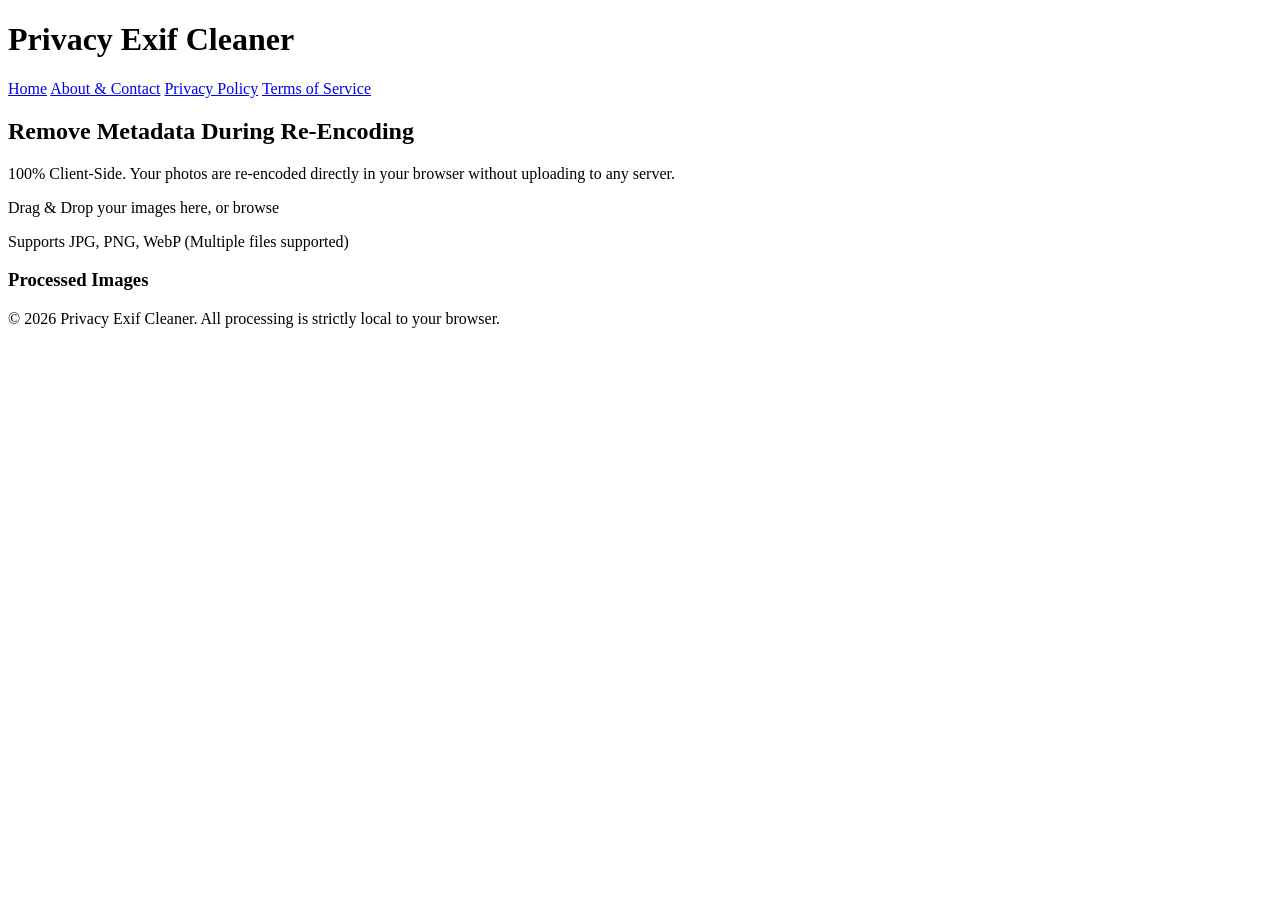
==== index.html @ 98ecf015 "Add initial HTML structure for Exif Cleaner" ====
<!DOCTYPE html>
<html lang="en">
<head>
  <meta charset="UTF-8">
  <meta name="viewport" content="width=device-width, initial-scale=1.0">
  <title>Browser-Based Image Metadata Remover (Exif Cleaner)</title>
  <link rel="stylesheet" href="style.css">
</head>
<body>
  <header>
    <div class="container">
      <h1>Privacy Exif Cleaner</h1>
      <nav>
        <a href="index.html">Home</a>
        <a href="about.html">About & Contact</a>
        <a href="privacy.html">Privacy Policy</a>
        <a href="terms.html">Terms of Service</a>
      </nav>
    </div>
  </header>

  <main class="container">
    <section class="hero">
      <h2>Remove Metadata During Re-Encoding</h2>
      <p class="description">
        100% Client-Side. Your photos are re-encoded directly in your browser without uploading to any server.
      </p>
    </section>

    <section class="uploader">
      <div id="drop-zone" class="drop-zone">
        <p>Drag & Drop your images here, or <span>browse</span></p>
        <p class="sub-text">Supports JPG, PNG, WebP (Multiple files supported)</p>
        <input type="file" id="file-input" accept="image/jpeg, image/png, image/webp" multiple hidden>
      </div>

      <div id="preview-section" class="preview-section hidden">
        <h3>Processed Images</h3>
        <div id="file-list" class="file-list"></div>
      </div>
    </section>
  </main>

  <footer>
    <div class="container">
      <p>&copy; 2026 Privacy Exif Cleaner. All processing is strictly local to your browser.</p>
    </div>
  </footer>

  <script src="script.js"></script>
</body>
</html>
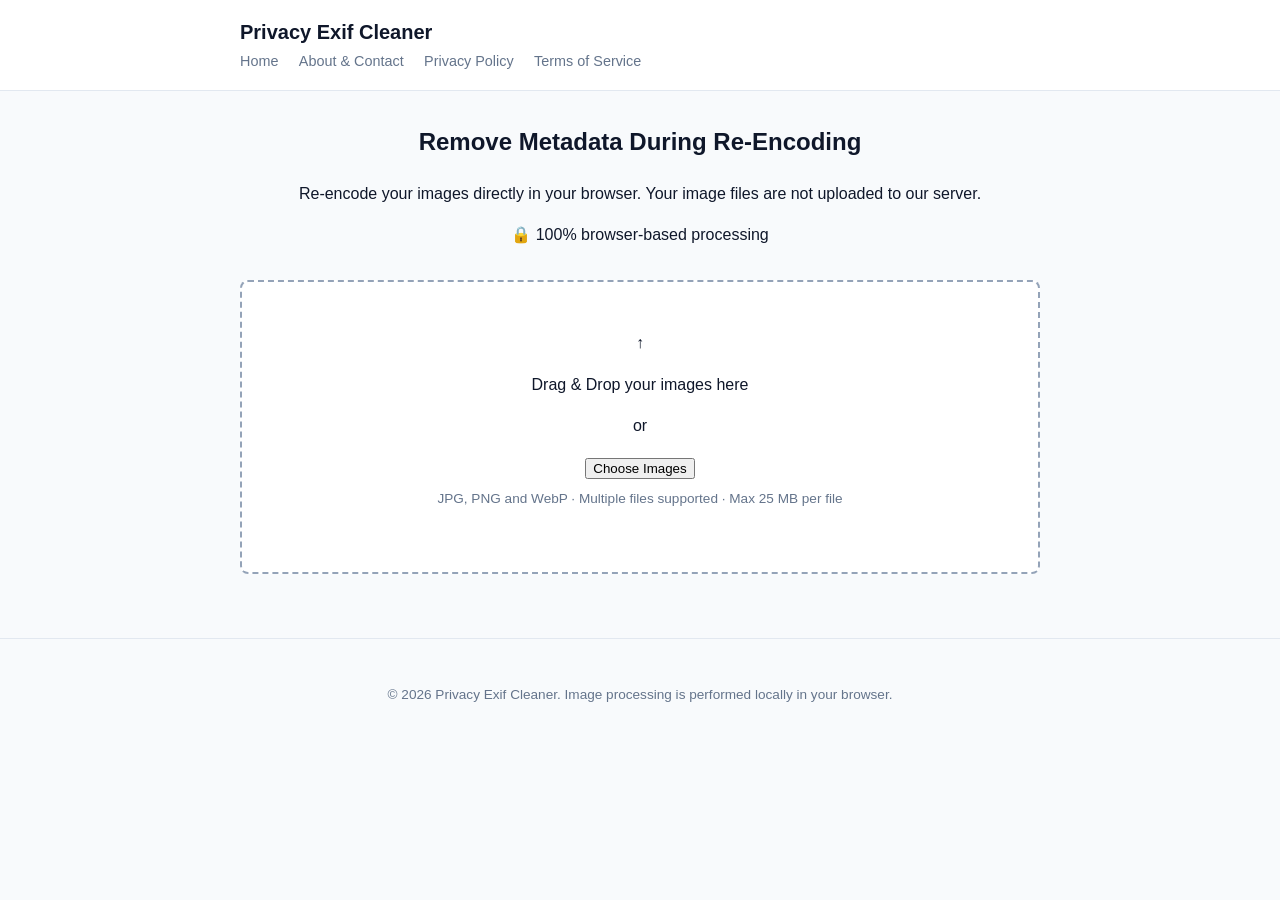
==== commit 566b5ffd: "Revise HTML structure and improve SEO metadata Updated the title and meta tags for better SEO and cl" ====
--- a/index.html
+++ b/index.html
@@ -3,50 +3,108 @@
 <head>
   <meta charset="UTF-8">
   <meta name="viewport" content="width=device-width, initial-scale=1.0">
-  <title>Browser-Based Image Metadata Remover (Exif Cleaner)</title>
+
+  <title>Free Image Metadata Remover - Privacy Exif Cleaner</title>
+  <meta name="description" content="Remove image metadata during browser-based re-encoding. Your photos stay on your device and are not uploaded to our server.">
+  <meta name="robots" content="index, follow">
+  <link rel="canonical" href="./">
+
+  <meta property="og:title" content="Privacy Exif Cleaner - Free Image Metadata Remover">
+  <meta property="og:description" content="Remove image metadata locally in your browser without uploading your photos.">
+  <meta property="og:type" content="website">
+
   <link rel="stylesheet" href="style.css">
 </head>
+
 <body>
-  <header>
-    <div class="container">
-      <h1>Privacy Exif Cleaner</h1>
-      <nav>
-        <a href="index.html">Home</a>
-        <a href="about.html">About & Contact</a>
-        <a href="privacy.html">Privacy Policy</a>
-        <a href="terms.html">Terms of Service</a>
-      </nav>
+
+<header>
+  <div class="container header-inner">
+    <h1>Privacy Exif Cleaner</h1>
+
+    <nav aria-label="Main navigation">
+      <a href="index.html">Home</a>
+      <a href="about.html">About & Contact</a>
+      <a href="privacy.html">Privacy Policy</a>
+      <a href="terms.html">Terms of Service</a>
+    </nav>
+  </div>
+</header>
+
+<main class="container">
+
+  <section class="hero">
+    <h2>Remove Metadata During Re-Encoding</h2>
+
+    <p class="description">
+      Re-encode your images directly in your browser.
+      Your image files are not uploaded to our server.
+    </p>
+
+    <p class="privacy-badge">
+      🔒 100% browser-based processing
+    </p>
+  </section>
+
+  <section class="uploader">
+
+    <div id="drop-zone" class="drop-zone" tabindex="0" role="button" aria-label="Select images">
+
+      <div class="upload-icon">↑</div>
+
+      <p class="upload-main">
+        Drag & Drop your images here
+      </p>
+
+      <p class="upload-or">
+        or
+      </p>
+
+      <button id="browse-button" type="button" class="browse-button">
+        Choose Images
+      </button>
+
+      <p class="sub-text">
+        JPG, PNG and WebP · Multiple files supported · Max 25 MB per file
+      </p>
+
+      <input
+        type="file"
+        id="file-input"
+        accept="image/jpeg,image/png,image/webp"
+        multiple
+        hidden
+      >
+
     </div>
-  </header>
 
-  <main class="container">
-    <section class="hero">
-      <h2>Remove Metadata During Re-Encoding</h2>
-      <p class="description">
-        100% Client-Side. Your photos are re-encoded directly in your browser without uploading to any server.
-      </p>
-    </section>
+    <div id="status" class="status" role="status" aria-live="polite"></div>
 
-    <section class="uploader">
-      <div id="drop-zone" class="drop-zone">
-        <p>Drag & Drop your images here, or <span>browse</span></p>
-        <p class="sub-text">Supports JPG, PNG, WebP (Multiple files supported)</p>
-        <input type="file" id="file-input" accept="image/jpeg, image/png, image/webp" multiple hidden>
+    <div id="preview-section" class="preview-section hidden">
+      <div class="section-heading">
+        <h3>Processed Images</h3>
+        <button id="clear-button" type="button" class="clear-button">
+          Clear
+        </button>
       </div>
 
-      <div id="preview-section" class="preview-section hidden">
-        <h3>Processed Images</h3>
-        <div id="file-list" class="file-list"></div>
-      </div>
-    </section>
-  </main>
+      <div id="file-list" class="file-list"></div>
+    </div>
 
-  <footer>
-    <div class="container">
-      <p>&copy; 2026 Privacy Exif Cleaner. All processing is strictly local to your browser.</p>
-    </div>
-  </footer>
+  </section>
 
-  <script src="script.js"></script>
+</main>
+
+<footer>
+  <div class="container">
+    <p>
+      © 2026 Privacy Exif Cleaner.
+      Image processing is performed locally in your browser.
+    </p>
+  </div>
+</footer>
+
+<script src="script.js"></script>
+
 </body>
 </html>
--- a/style.css
+++ b/style.css
@@ -0,0 +1,113 @@
+:root {
+  --primary-color: #2563eb;
+  --bg-color: #f8fafc;
+  --card-bg: #ffffff;
+  --text-color: #0f172a;
+  --border-color: #e2e8f0;
+}
+
+body {
+  font-family: -apple-system, BlinkMacSystemFont, "Segoe UI", Roboto, Helvetica, Arial, sans-serif;
+  background-color: var(--bg-color);
+  color: var(--text-color);
+  margin: 0;
+  padding: 0;
+  line-height: 1.6;
+}
+
+.container {
+  max-width: 800px;
+  margin: 0 auto;
+  padding: 0 1rem;
+}
+
+header {
+  background: var(--card-bg);
+  border-bottom: 1px solid var(--border-color);
+  padding: 1rem 0;
+}
+
+header h1 {
+  font-size: 1.25rem;
+  margin: 0;
+}
+
+nav a {
+  color: #64748b;
+  text-decoration: none;
+  margin-right: 1rem;
+  font-size: 0.9rem;
+}
+
+nav a:hover {
+  color: var(--primary-color);
+}
+
+.hero {
+  text-align: center;
+  margin: 2rem 0;
+}
+
+.drop-zone {
+  border: 2px dashed #94a3b8;
+  border-radius: 8px;
+  padding: 3rem 1rem;
+  text-align: center;
+  background: var(--card-bg);
+  cursor: pointer;
+  transition: border-color 0.2s;
+}
+
+.drop-zone:hover, .drop-zone.dragover {
+  border-color: var(--primary-color);
+  background: #eff6ff;
+}
+
+.drop-zone span {
+  color: var(--primary-color);
+  font-weight: bold;
+}
+
+.sub-text {
+  font-size: 0.85rem;
+  color: #64748b;
+  margin-top: 0.5rem;
+}
+
+.hidden { display: none; }
+
+.file-list {
+  display: flex;
+  flex-direction: column;
+  gap: 1rem;
+  margin-top: 1rem;
+}
+
+.file-item {
+  background: var(--card-bg);
+  border: 1px solid var(--border-color);
+  padding: 1rem;
+  border-radius: 6px;
+  display: flex;
+  justify-content: space-between;
+  align-items: center;
+  flex-wrap: wrap;
+}
+
+.download-btn {
+  background: var(--primary-color);
+  color: white;
+  padding: 0.5rem 1rem;
+  border-radius: 4px;
+  text-decoration: none;
+  font-weight: bold;
+}
+
+footer {
+  margin-top: 4rem;
+  padding: 2rem 0;
+  border-top: 1px solid var(--border-color);
+  text-align: center;
+  font-size: 0.85rem;
+  color: #64748b;
+}
